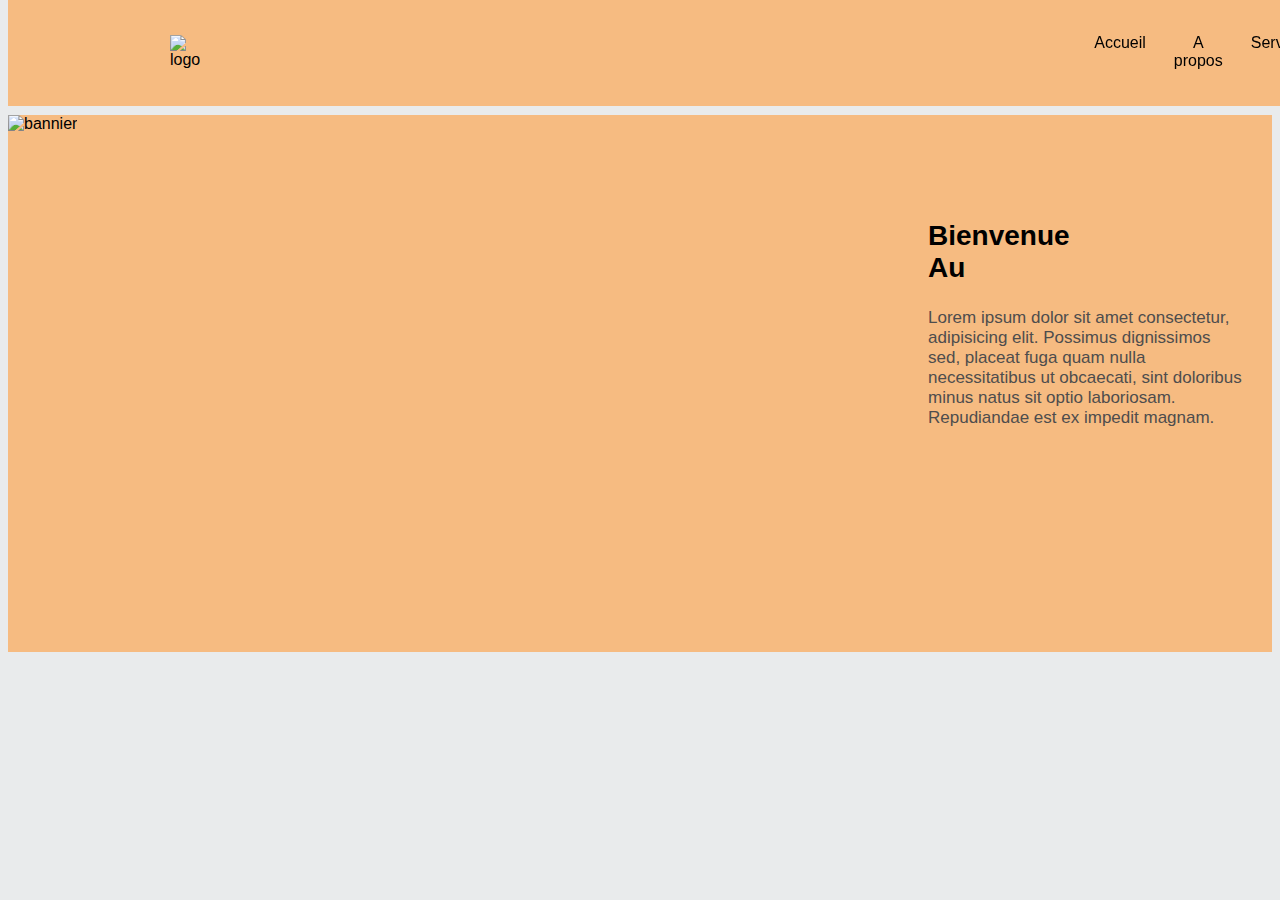
==== apropos.html @ 24267ef0 "mise place la Nabvar de fichier A propos et styliser" ====
<!DOCTYPE html>
<html lang="en">

<head>
    <meta charset="UTF-8">
    <meta name="viewport" content="width=device-width, initial-scale=1.0">
    <title>Document</title>
    <link rel="stylesheet" href="apropos.css">
</head>

<body>
    <header>
        <nav class="navbar">
            <div class="logo">
                <img src="" alt="logo" srcset="">
            </div>

            <ul class="navbav-nav">
                <li class="nav-item">
                    <a class="nav-link" href="#">Accueil</a>
                </li>


                <li class="nav-item">
                    <a class="nav-link" href="#">A propos</a>
                </li>

                <li class="nav-item">
                    <a class="nav-link" href="#">Services</a>
                </li>
                <li class="nav-item">
                    <a class="nav-link contact" href="#">Contact</a>
                </li>
            </ul>

        </nav>
    </header>
    <main>
        <!-- BANNIER -->
        <section class="bannier">
            <div class="row">
                <div class="left-img">
                    <img src="" alt="bannier">
                </div>
                <div class="right-descpt">
                    <h2 id="banier-h2" class="title">Bienvenue <br>
                       Au </h2>
                    <p>
                        Lorem ipsum dolor sit amet consectetur, adipisicing elit. Possimus dignissimos sed, placeat fuga quam nulla necessitatibus ut obcaecati, sint doloribus minus natus sit optio laboriosam. Repudiandae est ex impedit magnam.
                    </p>

                </div>

            </div>

        </section>
    </main>
    <!--FIN BANNIER -->
    <script src="apropos.js"></script>



</body>

</html>
---- apropos.css ----
/* Route css */


:root {
    --white-color: #f8f7f7;
    --grid-color: #4e4d4d;
    --black-color: #000000;

    --primary-color: #f6bb81 !important;
    --secondary-color: ;
    --bg-color: #e9ebec;
    --border-color: #DEBD84;
    --titre-color: #A6753F;
    --font-titre: "Aleo", Helvetica, Arial, sans-serif;

    --body-font-family: 'DM Sans', sans-serif;

}
body {
    background-color: var(--bg-color);
    font-family: var(--body-font-family);
}

section {
    display: block;
}

a {
    text-decoration: none;
    color: var(--white-color);
}

ul li {

    display: inline-block;

    line-height: normal;

}

main {
    display: block;


}

/* -----HEADER----- */
header {
    padding: 0;
    left: 0;
    margin: 0;
    margin-top: -1.1vh;
    padding-bottom: 13vh;




}

.navbar {
    height: 12vh;
    background: var(--primary-color);
    width: 100%;
    display: flex;
    text-decoration: none;
    align-items: center;
    text-align: center;
    position: fixed;
    z-index: 1000;


}

.navbar .logo img {
    width: 112px;
    margin-left: 18vh;
}

.navbar ul {
    display: flex;
    text-decoration: none;
    padding-left:880px;
    width: 100%;


}

.navbar ul li {

    text-decoration: none;
    line-height: normal;
    display: inline-block;
    padding: 0 14px;
    width: 100%;


}

.navbar ul .contact {

    border: 1px solid #000000;
    border-radius: 16px;
    padding: 6px 14px;


}

.navbar ul li a {

    text-decoration: none;
    color: var(--black-color);
}


/* -----  BANNIER GRID GAP----- */
.bannier {
    background: var(--primary-color);

}

.bannier .row {
    display: flex;

}


.bannier .left-img {
    height: 537px;
    width: 954px;
}

.bannier .left-img img {
    height: 537px;
    width: 100%;
}

.bannier .right-descpt {
    padding: 82px 30px;
    display: block;
    font-family: var(--font-titre);
}


.bannier .right-descpt .title {

    font-size: 28px;
}

.bannier .right-descpt p {
    width: 314px;
    font-size: 17px;
    color: var(--grid-color);
}


.bannier .right-descpt .link {
    width: 310px;
    font-size: 17px;
    color: var(--grid-color);
    padding: 12px;
    background: var(--black-color);
    margin: 52px 0;
    color: var(--white-color);
}



.bannier .right-descpt .link span {
    width: 314px;
    font-size: 17px;
    padding: 0 92px;

}

.bannier .right-descpt .link i {
    font-size: 27px;
    padding: 0 10px;

}

/* ----- FIN BANNIER----- */
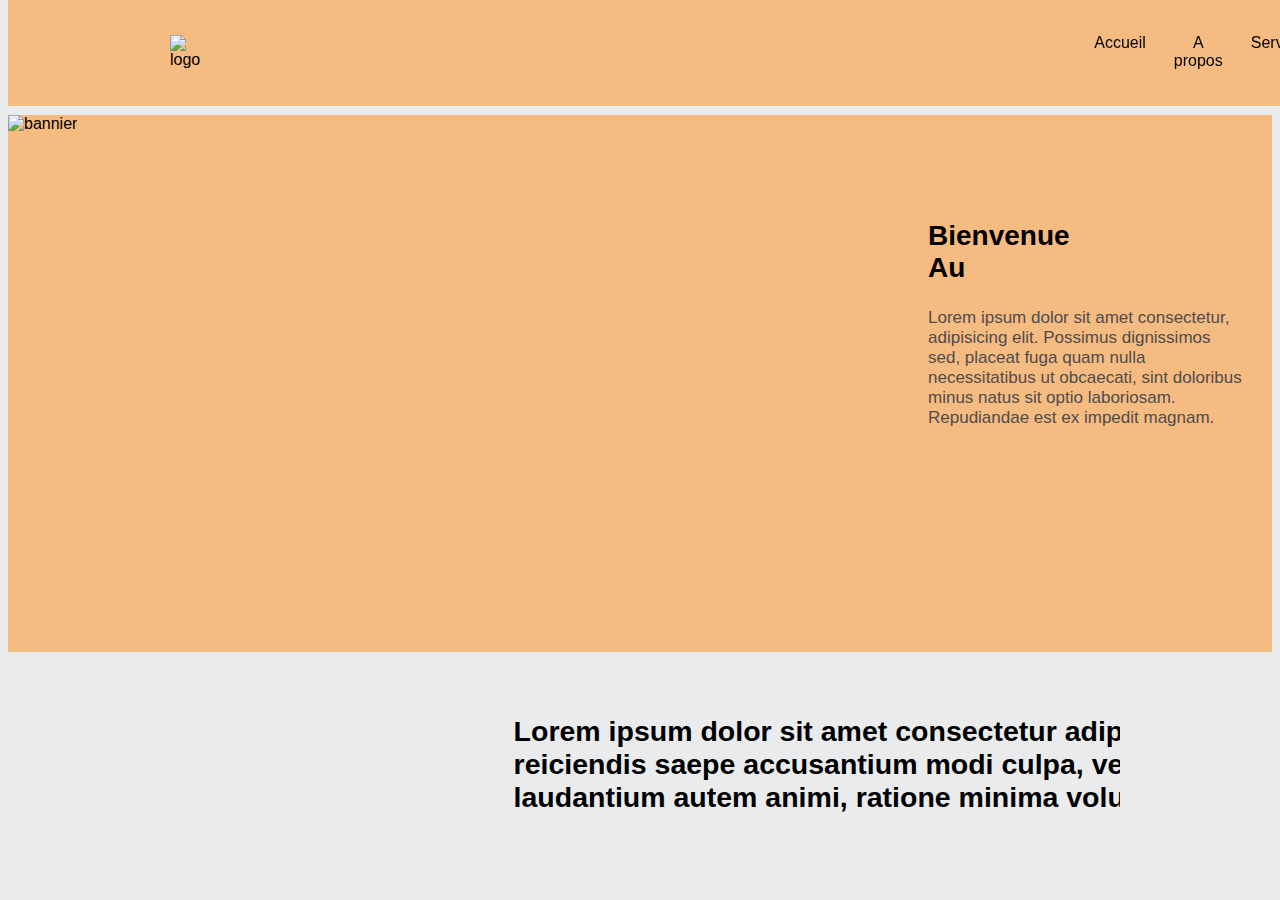
==== commit a65ea8cd: "mise place la section contener  de fichier A propos et styliser" ====
--- a/apropos.html
+++ b/apropos.html
@@ -44,15 +44,28 @@
                 </div>
                 <div class="right-descpt">
                     <h2 id="banier-h2" class="title">Bienvenue <br>
-                       Au </h2>
+                        Au </h2>
                     <p>
-                        Lorem ipsum dolor sit amet consectetur, adipisicing elit. Possimus dignissimos sed, placeat fuga quam nulla necessitatibus ut obcaecati, sint doloribus minus natus sit optio laboriosam. Repudiandae est ex impedit magnam.
+                        Lorem ipsum dolor sit amet consectetur, adipisicing elit. Possimus dignissimos sed, placeat fuga
+                        quam nulla necessitatibus ut obcaecati, sint doloribus minus natus sit optio laboriosam.
+                        Repudiandae est ex impedit magnam.
                     </p>
 
                 </div>
 
             </div>
 
+        </section>
+        <!-- TABLEAU -->
+        <section class="contener">
+            <div class="row">
+                <!-- <div class="bg"> <img src="public/images/bg.png" alt=""></div> -->
+
+                <div class="title">
+                    <h2>Lorem ipsum dolor sit amet consectetur adipisicing elit. Quo soluta, nemo reiciendis saepe accusantium modi culpa, veniam tenetur, facere fuga vitae? A laudantium autem animi, ratione minima voluptates provident saepe?</h2>
+
+                </div>
+            </div>
         </section>
     </main>
     <!--FIN BANNIER -->
--- a/apropos.css
+++ b/apropos.css
@@ -179,3 +179,45 @@
 }
 
 /* ----- FIN BANNIER----- */
+
+/* -----  CONTENER----- */
+.contener {
+    width: 100%;
+    color: var(--black-color);
+    align-items: center;
+    justify-content: center;
+    overflow: hidden;
+    position: relative;
+
+
+
+}
+
+.contener .row {
+    width: 75%;
+    color: var(--black-color);
+    align-items: center;
+    justify-content: center;
+    overflow: hidden;
+    position: relative;
+    justify-content: center;
+    margin: 0 13%;
+
+
+
+
+}
+
+.contener .row .title {
+
+    justify-content: center;
+    overflow: hidden;
+    position: relative;
+    justify-content: center;
+    margin: 39px 36%;
+    width: 120vh;
+    font-size: 19px;
+
+
+}
+
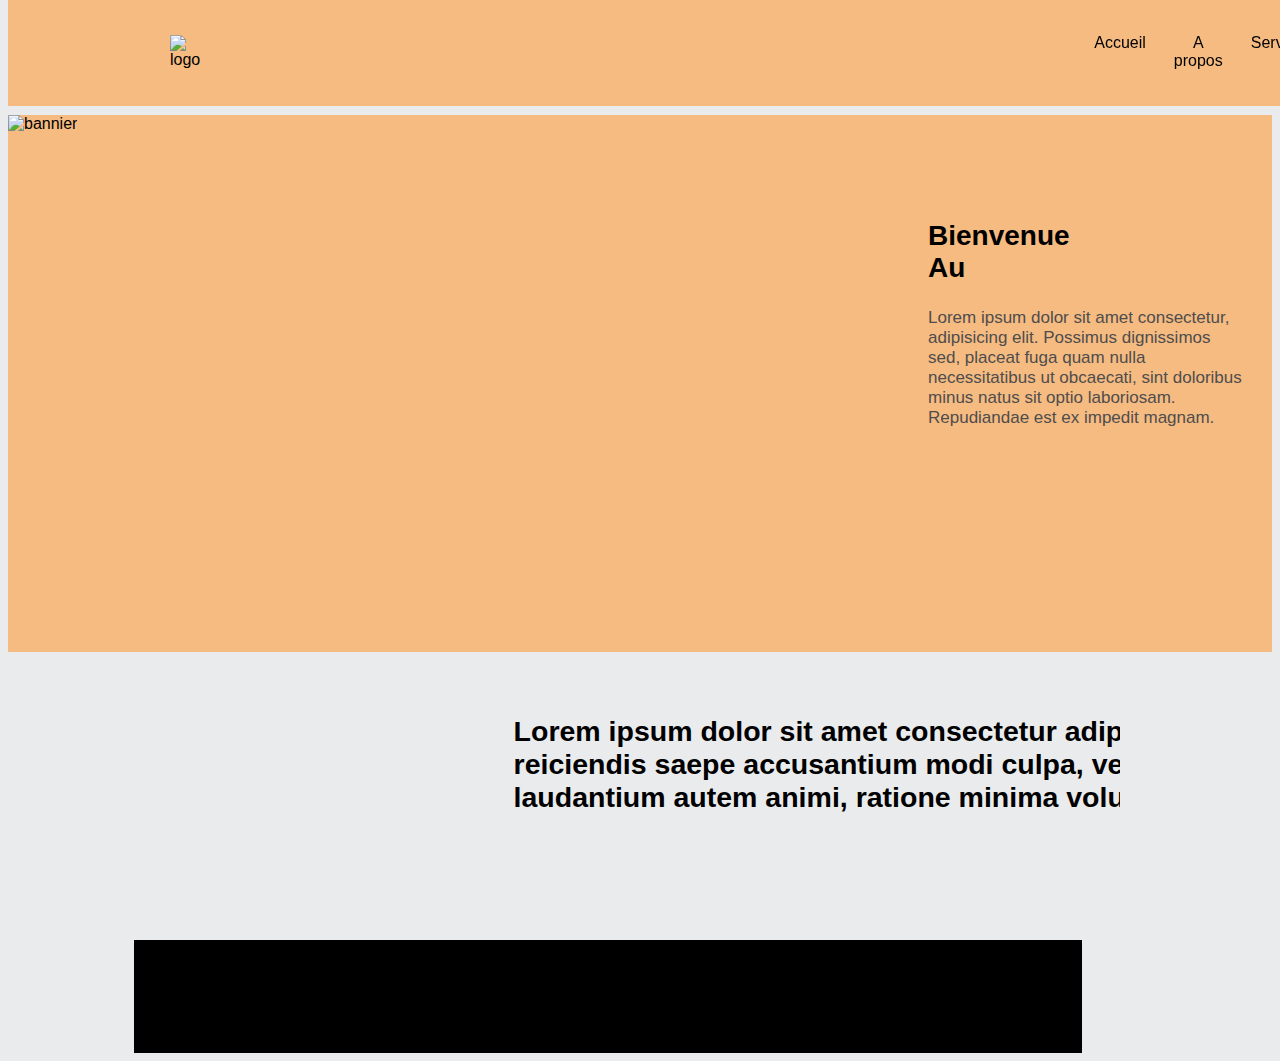
==== commit b85f96c0: "mise place la section footer  de fichier A propos et styliser" ====
--- a/apropos.html
+++ b/apropos.html
@@ -5,6 +5,9 @@
     <meta charset="UTF-8">
     <meta name="viewport" content="width=device-width, initial-scale=1.0">
     <title>Document</title>
+    
+    <link rel="stylesheet" href="https://cdnjs.cloudflare.com/ajax/libs/font-awesome/4.7.0/css/font-awesome.min.css">
+
     <link rel="stylesheet" href="apropos.css">
 </head>
 
@@ -69,6 +72,23 @@
         </section>
     </main>
     <!--FIN BANNIER -->
+    <footer class="footer">
+        <div class="row">
+            <div class="left-img">
+                <h2>Footer</h2>
+
+            </div>
+            <div class="right-descpt">
+                <div class="icone">
+                    <i class="fa fa-instagram" aria-hidden="true"></i>
+                    <i class="fa fa-facebook-square" aria-hidden="true"></i>
+                </div>
+                    <!--  -->
+            </div>
+
+        </div>
+
+    </footer>
     <script src="apropos.js"></script>
 
 
--- a/apropos.css
+++ b/apropos.css
@@ -221,3 +221,30 @@
 
 }
 
+
+/* -----  FOOTER----- */
+.footer {
+    margin-top: 5%;
+
+}
+
+.footer .row {
+    display: flex;
+    margin: 0 10%;
+    width: 75%;
+    background: var(--black-color);
+    color: #000000;
+
+}
+
+
+
+
+.footer .left-img {
+    padding: 23px 179px;
+}
+
+.footer .left-img img {
+    width: 183px;
+
+}